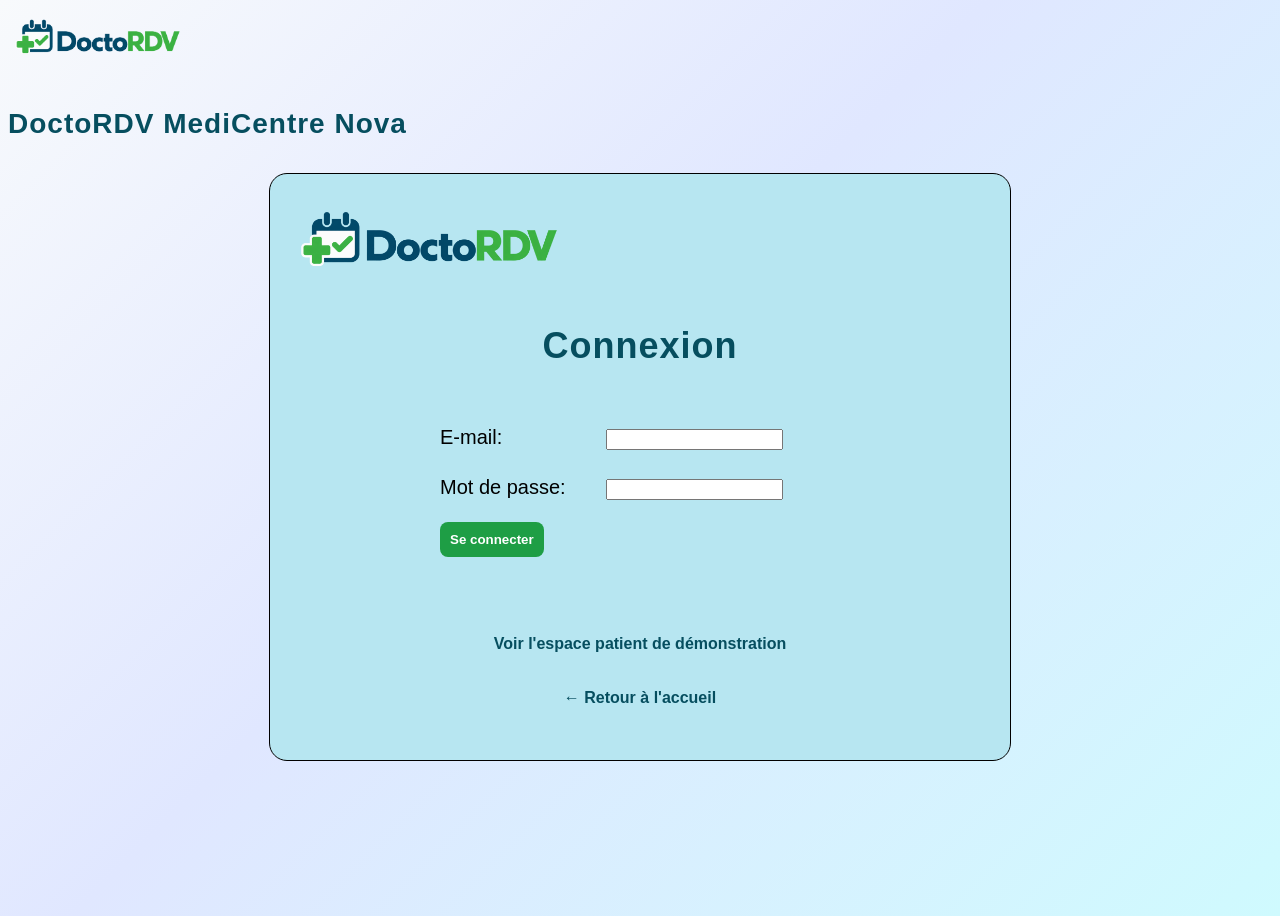
==== public/connexion.html @ 11fc7f7c "feat: ajouter les interfaces HTML CSS de la semaine 16" ====
<!DOCTYPE html>
<html lang="fr">
<head>
    <meta charset="UTF-8">
    <meta name="viewport" content="width=device-width, initial-scale=1.0">
    <title>Connexion — DoctoRDV</title>
    <link rel="stylesheet" href="css/style.css" />
</head>
<body>
    <header>
      <img src="images/logo-doctordv.png" alt="Logo DoctoRDV" class="logo" />

      <p class="nom-site">DoctoRDV MediCentre Nova</p>
    </header>

    <main>
        <section class="formulaire-connexion">
            <img src="images/logo-doctordv.png" alt="Logo DoctoRDV" class="logo-connexion" />
            <H1>Connexion</H1>
            

                <form action="" method="post"
                class="connexion-utilisateur">
                    <div>
                        <label for="email">E-mail: </label>
                        <input type="email" 
                        id="email"
                        name="email"
                        required>
                    </div>

                    <div>
                        <label for="password">Mot de passe: </label>
                        <input type="password"
                        id="password"
                        name="password"
                        minlength="8"
                        maxlength="18"
                        required>
                    </div>

                    <div>
                        <input type="submit" 
                        value="Se connecter"
                        class="se-connecter">
                    </div>
                </form>
                <a href="mes-rendez-vous.html" rel="Mes rendez-vous" class="lien-retour">Voir l'espace patient de démonstration</a>
                <a href="index.html" rel="Accueil" class="lien-retour">← Retour à l'accueil</a>
        </section>
    </main>
</body>
</html>
---- public/css/style.css ----
/* =========================================================
   1. STYLE GENERAL DU SITE
   ========================================================= */

/* Corps de la page */
body {
    font-family: Arial, Helvetica, sans-serif;
    color: black;
    font-size: 16px;

    background: linear-gradient(
        135deg,
        #f8fafc 0%,
        #e0e7ff 45%,
        #cffafe 100%
    );

    min-height: 100vh;
    line-height: 1.5;
}


/* =========================================================
   2. TITRES
   ========================================================= */

h1 {
    color: #064E5F;
    font-size: 36px;
    font-weight: 700;
    text-align: center;
    letter-spacing: 1px;
    line-height: 1.2;
}

h2 {
    color: #1E9E45;
    font-size: 30px;
    font-weight: 600;
    font-style: italic;
}

h3 {
    color: #2F6673;
    font-size: 22px;
    font-weight: 600;
}


/* =========================================================
   3. IMAGES
   ========================================================= */

/* Logo principal */
.logo {
    width: 180px;
    height: auto;
}

/* Photos des médecins */
.photo-medecin {
    width: 180px;
    height: 180px;
    object-fit: cover;
    border-radius: 50%;
}


/* =========================================================
   4. HEADER ET NAVIGATION
   ========================================================= */

/* Nom du site */
.nom-site {
    color: #064E5F;
    font-size: 28px;
    font-weight: 700;
    letter-spacing: 1px;
}

/* Liens du menu */
nav a {
    color: #064E5F;
    text-decoration: none;
    font-size: 16px;
    font-weight: 600;

    margin-right: 20px;
    padding: 8px 12px;

    border-radius: 8px;
    transition: 0.3s;
}

/* Survol des liens du menu */
nav a:hover {
    color: white;
    background-color: #064E5F;
}


/* =========================================================
   5. ELEMENTS GENERAUX DU MAIN
   ========================================================= */

/* Texte indiquant la spécialité du médecin */
.specialite {
    color: #1E9E45;
    font-size: 18px;
    font-weight: 600;
    letter-spacing: 0.5px;
}

/* Bloc d'information */
aside {
    background-color: white;

    border-left: 4px solid #1E9E45;
    border-radius: 10px;

    padding: 15px;
    margin: 20px auto;

    max-width: 900px;
}


/* =========================================================
   6. PAGE ACCUEIL - LISTE DES PRATICIENS
   ========================================================= */

/* Conteneur général des praticiens */
#praticiens {
    background-color: rgba(255, 255, 255, 0.75);

    display: flex;
    flex-wrap: wrap;
    gap: 20px;

    padding: 30px;
    margin: 40px auto;

    border-radius: 50px;
    max-width: 1100px;

    box-shadow: 0 8px 25px rgba(6, 78, 95, 0.10);
}

/* Le titre prend toute la largeur du conteneur */
#praticiens h2 {
    width: 100%;
}

/* Une carte praticien */
.liste-praticiens {
    background-color: #beeff3;

    padding: 10px;
    border-radius: 8px;
    border: none;

    /* Les cartes se partagent l'espace disponible */
    flex: 1;
}

/* Boutons / liens présents dans les articles */
article a {
    display: inline-block;

    color: white;
    background-color: #1E9E45;

    text-decoration: none;
    font-weight: 600;

    padding: 10px 18px;
    margin-top: 10px;

    border-radius: 10px;
    transition: 0.3s;
}

article a:hover {
    background-color: #167A35;
    transform: translateY(-2px);
}


/* =========================================================
   7. PAGE ACCUEIL - RECHERCHE D'UN PRATICIEN
   ========================================================= */

/* Zone contenant la recherche */
.recherche-praticien {
    max-width: 900px;
    margin: 35px auto;
}

/* Formulaire permettant de filtrer les praticiens */
.filtre-praticiens {
    background-color: rgba(255, 255, 255, 0.80);

    max-width: 1500px;

    margin: 40px auto;
    padding: 25px;

    border-radius: 18px;

    box-shadow: 0 8px 25px rgba(6, 78, 95, 0.10);

    transition: 0.3s;

    display: flex;
    align-items: center;
    gap: 12px;
}

/* Liste déroulante du filtre */
.filtre-praticiens select {
    padding: 10px;

    border: 1px solid #ccc;
    border-radius: 8px;
}

/* Bouton du filtre */
.filtre-praticiens button {
    background-color: #1E9E45;
    color: white;

    border: none;
    border-radius: 8px;

    padding: 10px 18px;

    font-weight: 600;
}

/* Survol du bouton */
.filtre-praticiens button:hover {
    background-color: #167A35;
}


/* =========================================================
   8. PAGE PRATICIEN.HTML
   ========================================================= */

/* Carte complète d'un praticien */
.praticien {
    max-width: 900px;

    margin: 35px auto;
    padding: 20px;

    background-color: #ffffff;
    border-radius: 18px;
}

/* Titre avec le nom du praticien */
.fiche-praticien h2 {
    color: #064E5F;

    font-size: 28px;
    font-weight: 700;

    margin-bottom: 5px;
}

/* Sous-titres de la fiche */
.fiche-praticien h3 {
    color: #2F6673;
    font-size: 21px;

    margin-top: 25px;
    margin-bottom: 15px;
}

/* Liste des disponibilités */
.fiche-praticien ul {
    list-style: none;
    padding: 0;
}

/* Une disponibilité */
.fiche-praticien li {
    background-color: #F8FAFC;

    padding: 12px 16px;
    margin-bottom: 10px;

    border-left: 4px solid #1E9E45;
    border-radius: 8px;
}

/* Créneau indisponible */
.indispo {
    color: #B42318;
    font-weight: 700;
}

/* Bouton de connexion de la fiche praticien */
.fiche-praticien a {
    display: inline-block;

    background-color: #1E9E45;
    color: white;

    text-decoration: none;
    font-weight: 600;

    padding: 10px 18px;
    margin-top: 10px;

    border-radius: 10px;
    transition: 0.3s;
}

.fiche-praticien a:hover {
    background-color: #b7e6f1;
    transform: translateY(-2px);
}

/* Lien permettant de revenir à la liste des praticiens */
.lien-retour {
    display: block;
    width: fit-content;

    margin: 30px auto;

    color: #064E5F;

    text-decoration: none;
    font-weight: 600;
}

.lien-retour:hover {
    text-decoration: underline;
}


/* =========================================================
   9. PAGE CONNEXION
   ========================================================= */

/* Bloc principal de connexion */
.formulaire-connexion {
    background-color: #b7e6f1;

    max-width: 700px;

    padding: 20px;
    margin: auto;

    border: 1px black solid;
    border-radius: 18px;
}

/* Formulaire utilisateur */
.connexion-utilisateur {
    font-size: 20px;

    border: none;

    padding: 20px;

    width: 100%;
    max-width: 400px;

    margin: 35px auto;
}

/* Labels E-mail et Mot de passe */
.connexion-utilisateur label {
    display: inline-block;
    width: 160px;
}

/* Espacement entre les lignes du formulaire */
.connexion-utilisateur div {
    margin-bottom: 20px;
}

/* Logo de la page connexion */
.logo-connexion {
    width: 100%;
    max-width: 280px;
    height: auto;
}

/* Bouton Se connecter */
.se-connecter {
    background-color: #1E9E45;
    color: white;

    padding: 10px;

    border: none;
    border-radius: 8px;

    font-weight: 800;
}

/* Survol du bouton */
.se-connecter:hover {
    background-color: #167A35;
    transform: translateY(-2px);
}


/* =========================================================
   10. TABLEAU DES RENDEZ-VOUS
   ========================================================= */

/* Tableau général */
table {
    border-collapse: collapse;

    width: 100%;
    max-width: 1000px;

    margin: 35px auto;
}

/* Cellules et en-têtes */
th,
td {
    border: 1px black solid;
    padding: 10px;
}

/* Cellules du tableau */
td {
    text-align: center;
    background-color: white;
}

/* En-têtes du tableau */
th {
    background-color: #167A35;
    color: white;

    font-weight: bold;
    text-decoration: underline;
}

/* Rendez-vous confirmé */
.statut-confirme {
    background-color: #1E9E45;
    color: white;
    font-weight: bold;
}

/* Rendez-vous annulé */
.statut-annule {
    background-color: #B42318;
    color: white;

    font-weight: bold;
    font-style: italic;
}


/* =========================================================
   11. VIDEO
   ========================================================= */

.video-presentation {

}


/* =========================================================
   12. FOOTER
   ========================================================= */

/* Liens du pied de page */
footer a {
    color: #064E5F;
    text-decoration: none;
    font-weight: 600;
}

footer a:hover {
    text-decoration: underline;
}
/*
==========================================================================
                 MÉMO TECHNIQUE CSS — DoctoRDV
==========================================================================


1. SÉLECTEURS DESCENDANTS
-------------------------

Exemple :

    .fiche-praticien h2 {
        ...
    }

Cela signifie :
"cibler les <h2> qui se trouvent à l'intérieur d'un élément
ayant la classe .fiche-praticien".

Ce sélecteur est plus précis que :

    h2 {
        ...
    }

Il permet donc de styliser différemment certains h2 sans modifier
tous les h2 du site.


2. CASCADE ET SPÉCIFICITÉ
-------------------------

Plusieurs règles CSS peuvent cibler le même élément.

Exemple :

    h2 {
        color: green;
    }

    .fiche-praticien h2 {
        color: blue;
    }

Le deuxième sélecteur est plus spécifique.

Le navigateur choisira donc généralement :

    color: blue;

Ordre simplifié de spécificité :

    élément HTML       → h2
    classe             → .specialite
    id                 → #praticiens

Un sélecteur plus précis peut prendre le dessus sur une règle
écrite précédemment.


3. DIFFÉRENCE ENTRE CLASS ET ID
-------------------------------

Classe :

    class="specialite"

CSS :

    .specialite {
        ...
    }

Une classe peut être utilisée plusieurs fois.


ID :

    id="praticiens"

CSS :

    #praticiens {
        ...
    }

Un ID doit être unique dans la page.

Il peut également servir d'ancre :

    <a href="#praticiens">

qui amène vers :

    <section id="praticiens">


4. BOX MODEL : MARGIN / BORDER / PADDING / CONTENU
--------------------------------------------------

Un élément HTML peut être représenté ainsi :

    +-----------------------------+
    |           margin            |
    |   +---------------------+   |
    |   |       border        |   |
    |   |   +-------------+   |   |
    |   |   |   padding   |   |   |
    |   |   |   contenu   |   |   |
    |   |   +-------------+   |   |
    |   +---------------------+   |
    +-----------------------------+

margin
    = espace extérieur.

padding
    = espace entre le contenu et la bordure.

border
    = bordure de l'élément.


5. CENTRER UN BLOC AVEC "AUTO"
------------------------------

Exemple :

    .fiche-praticien {
        max-width: 900px;
        margin: 35px auto;
    }

35px :
    marge en haut et en bas.

auto :
    le navigateur calcule automatiquement les marges gauche
    et droite.

Avec une largeur ou une max-width, cela permet de centrer
horizontalement le bloc.


6. MAX-WIDTH
------------

    max-width: 900px;

Contrairement à :

    width: 900px;

max-width n'impose pas toujours 900px.

Cela signifie :

"L'élément peut mesurer jusqu'à 900px maximum."

Il peut devenir plus petit si la fenêtre du navigateur est plus petite.

C'est donc plus adapté aux interfaces responsives.


7. DISPLAY: INLINE-BLOCK
------------------------

Un lien <a> est normalement un élément inline.

Exemple :

    <a href="#">Se connecter</a>

Avec :

    display: inline-block;

le lien garde un comportement proche d'un élément inline,
mais peut être beaucoup plus facilement stylisé comme un bouton :

    padding
    margin
    dimensions
    border-radius

Exemple :

    .fiche-praticien a {
        display: inline-block;
        padding: 10px 18px;
    }


8. WIDTH: FIT-CONTENT
---------------------

    width: fit-content;

La largeur de l'élément s'adapte à son contenu.

Exemple :

    ← Retour à la liste des praticiens

Le bloc ne prend pas toute la largeur disponible :
il prend uniquement la largeur nécessaire pour son contenu.


9. OBJECT-FIT: COVER
--------------------

Exemple :

    .photo-medecin {
        width: 180px;
        height: 180px;
        object-fit: cover;
    }

Si une image n'a pas les mêmes proportions que la zone définie,
elle pourrait normalement être déformée.

    object-fit: cover;

demande au navigateur :

- de conserver les proportions de l'image ;
- de remplir complètement la zone ;
- de recadrer une partie de l'image si nécessaire.

Très utile pour les photos de profil.


10. BORDER-RADIUS: 50%
----------------------

Avec :

    width: 180px;
    height: 180px;
    border-radius: 50%;

une image carrée devient circulaire.

Le 50% est calculé par rapport aux dimensions de l'élément.


11. RGBA ET TRANSPARENCE
------------------------

Exemple :

    background-color: rgba(255, 255, 255, 0.80);

RGBA :

    R = rouge
    G = vert
    B = bleu
    A = alpha / opacité

Les valeurs RGB vont généralement de 0 à 255.

Alpha :

    0    = transparent
    0.5  = semi-transparent
    1    = opaque

Ici :

    0.80

signifie environ 80% d'opacité.

Cela permet au dégradé du body de rester légèrement visible
derrière les cartes.


12. LINEAR-GRADIENT
-------------------

Exemple :

    background: linear-gradient(
        135deg,
        #f8fafc 0%,
        #e0e7ff 45%,
        #cffafe 100%
    );

linear-gradient() génère un dégradé.

135deg :
    direction du dégradé.

0%, 45%, 100% :
    positions des différentes couleurs.

Important :

Un gradient CSS est considéré par le navigateur comme une
IMAGE générée.

On pourrait donc écrire :

    background-image: linear-gradient(...);

mais pas :

    background-color: linear-gradient(...);


13. :HOVER
----------

:hover est une pseudo-classe.

Exemple :

    .fiche-praticien a:hover {
        background-color: #167A35;
    }

La règle s'applique uniquement lorsque la souris est placée
sur l'élément.

L'état normal et l'état hover peuvent donc avoir deux styles différents.


14. TRANSITION
--------------

Exemple :

    transition: 0.3s;

Permet au navigateur de passer progressivement d'un état CSS
à un autre.

Exemple :

    a {
        background-color: #1E9E45;
        transition: 0.3s;
    }

    a:hover {
        background-color: #167A35;
    }

Sans transition :
    changement immédiat.

Avec transition :
    changement progressif pendant 0.3 seconde.


15. TRANSFORM: TRANSLATEY()
---------------------------

Exemple :

    transform: translateY(-2px);

translateY() déplace visuellement un élément verticalement.

Valeur négative :

    -2px

→ déplacement vers le haut.

Valeur positive :

    2px

→ déplacement vers le bas.

Exemple utilisé :

    .fiche-praticien a:hover {
        transform: translateY(-2px);
    }

Cela crée un léger effet de bouton qui se soulève.


16. BOX-SHADOW
--------------

Exemple :

    box-shadow: 0 8px 25px rgba(6, 78, 95, 0.10);

Ordre :

    0      → déplacement horizontal
    8px    → déplacement vertical
    25px   → flou
    rgba   → couleur de l'ombre

Une valeur Alpha faible, par exemple :

    0.10

permet d'obtenir une ombre légère plutôt qu'un contour très visible.


17. BORDER-LEFT
---------------

Exemple :

    border-left: 4px solid #1E9E45;

Syntaxe :

    épaisseur | style | couleur

Donc :

    4px       = épaisseur
    solid     = trait continu
    #1E9E45   = couleur

border-left applique uniquement la bordure gauche.


18. LIST-STYLE: NONE
--------------------

Les <ul> ont normalement des puces automatiques.

    list-style: none;

supprime ces puces.

On ajoute souvent :

    padding: 0;

car le navigateur conserve autrement un espace à gauche,
même après avoir supprimé les puces.


19. HÉRITAGE CSS
----------------

Certaines propriétés sont héritées automatiquement par les enfants.

Exemple :

    body {
        font-family: Arial;
        color: #333;
    }

Les paragraphes, titres et autres éléments peuvent hériter
de ces propriétés sans qu'elles soient répétées partout.

D'autres propriétés, comme :

    margin
    padding
    border
    background

ne sont généralement pas héritées automatiquement.


20. POURQUOI LE MÊME CSS FONCTIONNE SUR PLUSIEURS PAGES
-------------------------------------------------------

Les deux pages HTML utilisent :

    <link rel="stylesheet" href="css/style.css">

Elles chargent donc la même feuille CSS.

Une règle comme :

    .logo {
        ...
    }

fonctionne sur index.html ET praticien.html dès qu'un élément possède :

    class="logo"

Il n'est donc pas nécessaire de recopier le CSS pour chaque page.


==========================================================================
                          À RETENIR EN PRIORITÉ
==========================================================================

Les notions les plus importantes à comprendre ici sont :

- cascade et spécificité ;
- sélecteurs descendants ;
- box model ;
- inline / block / inline-block ;
- max-width + margin auto ;
- héritage ;
- pseudo-classe :hover ;
- transition et transform ;
- object-fit ;
- comportement des gradients ;
- différence class / id.

Ce sont surtout ces notions qui expliquent POURQUOI une mise en page
CSS fonctionne ou ne fonctionne pas.

==========================================================================
*/
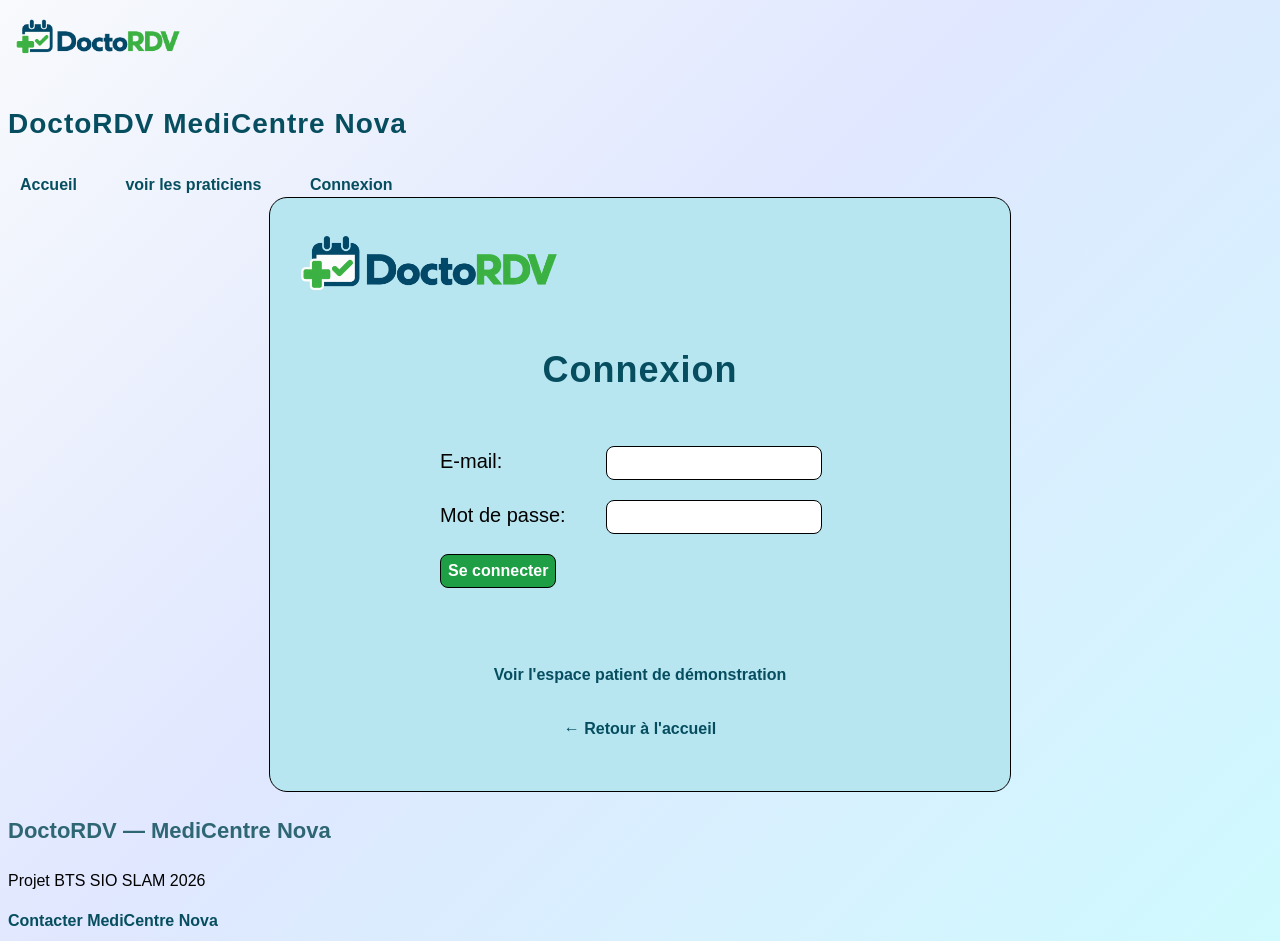
==== commit 3508fa6f: "fix: finaliser les interfaces HTML CSS de la semaine 16" ====
--- a/public/connexion.html
+++ b/public/connexion.html
@@ -9,8 +9,12 @@
 <body>
     <header>
       <img src="images/logo-doctordv.png" alt="Logo DoctoRDV" class="logo" />
-
       <p class="nom-site">DoctoRDV MediCentre Nova</p>
+      <nav>
+        <a href="index.html">Accueil</a>
+        <a href="#praticiens">voir les praticiens</a>
+        <a href="connexion.html">Connexion</a>
+      </nav>
     </header>
 
     <main>
@@ -35,7 +39,6 @@
                         id="password"
                         name="password"
                         minlength="8"
-                        maxlength="18"
                         required>
                     </div>
 
@@ -45,9 +48,17 @@
                         class="se-connecter">
                     </div>
                 </form>
-                <a href="mes-rendez-vous.html" rel="Mes rendez-vous" class="lien-retour">Voir l'espace patient de démonstration</a>
-                <a href="index.html" rel="Accueil" class="lien-retour">← Retour à l'accueil</a>
+                <!-- Lien temporaire utilisé uniquement pour tester l'interface statique. -->
+                <a href="mes-rendez-vous.html" class="lien-retour">Voir l'espace patient de démonstration</a>
+                <a href="index.html" class="lien-retour">← Retour à l'accueil</a>
         </section>
     </main>
+     <footer>
+      <h3>DoctoRDV — MediCentre Nova</h3>
+      <p>Projet BTS SIO SLAM 2026</p>
+      <a href="mailto:contact@medicentre-nova.test"
+        >Contacter MediCentre Nova</a
+      >
+    </footer>
 </body>
 </html>
--- a/public/css/style.css
+++ b/public/css/style.css
@@ -375,6 +375,13 @@
 .connexion-utilisateur label {
     display: inline-block;
     width: 160px;
+}
+
+.connexion-utilisateur input {
+    padding: 7px;
+    font-size: 16px;
+    border-radius: 8px;
+    border: 1px black solid;
 }
 
 /* Espacement entre les lignes du formulaire */
